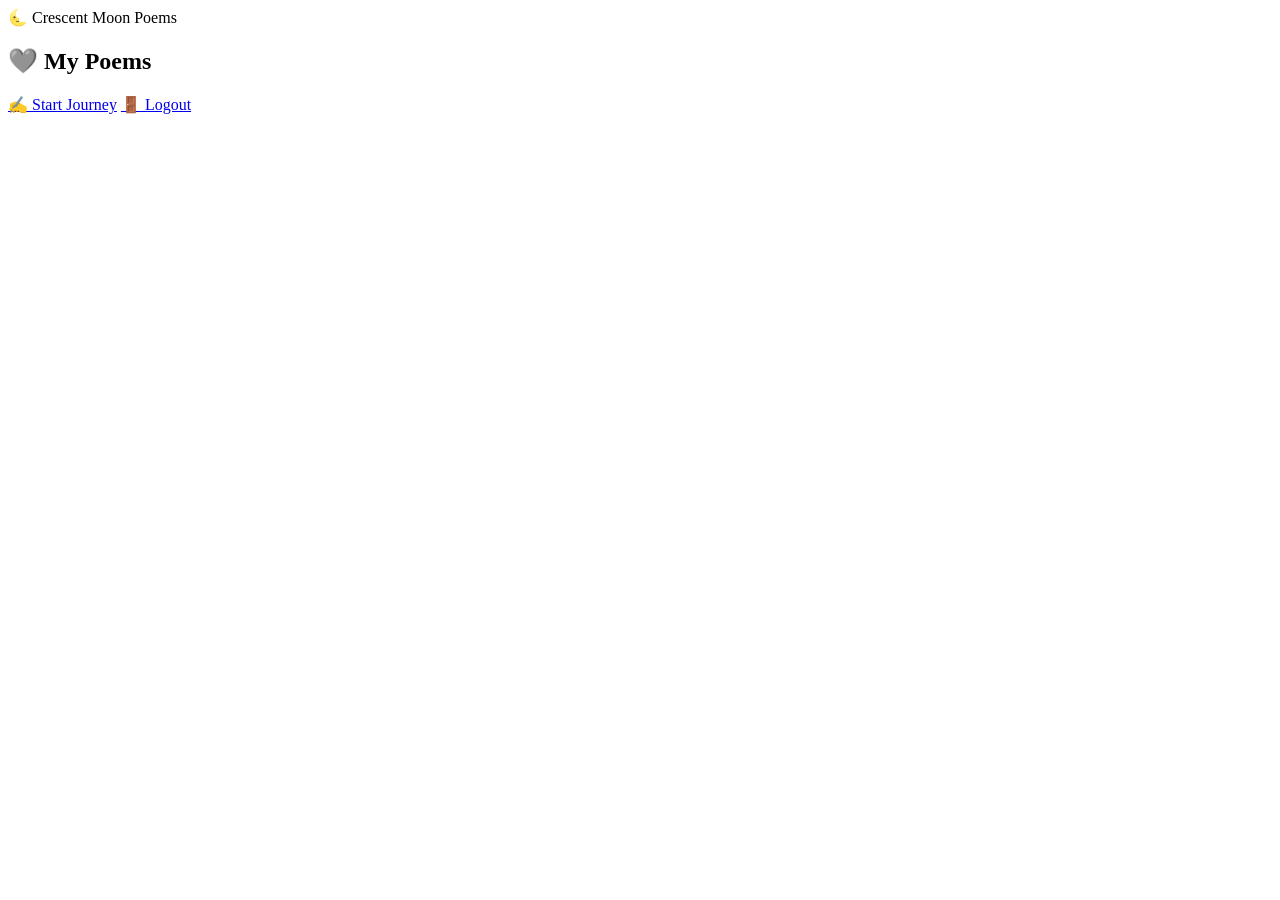
==== src/main/resources/templates/home.html @ bc731eef "Initial commit" ====
<!DOCTYPE html>
<html xmlns:th="http://www.thymeleaf.org">
<head>
    <meta charset="UTF-8">
    <title>My Poems 🌜</title>
    <link rel="stylesheet" href="/style.css">
</head>
<body>

<div class="logo">🌜 Crescent Moon Poems</div>

<div class="container">
    <h2>🩶 My Poems</h2>

    <div class="poem-list">
        <div class="poem-card" th:each="poem : ${poems}">
            <h3 th:text="${poem.title}"></h3>
            <p th:text="${poem.content}"></p>
        </div>
    </div>

    <div class="btn-group">
        <a href="/write" class="link-btn big-btn">✍ Start Journey</a>
        <a href="/logout" class="link-btn">🚪 Logout</a>
    </div>
</div>

</body>
</html>
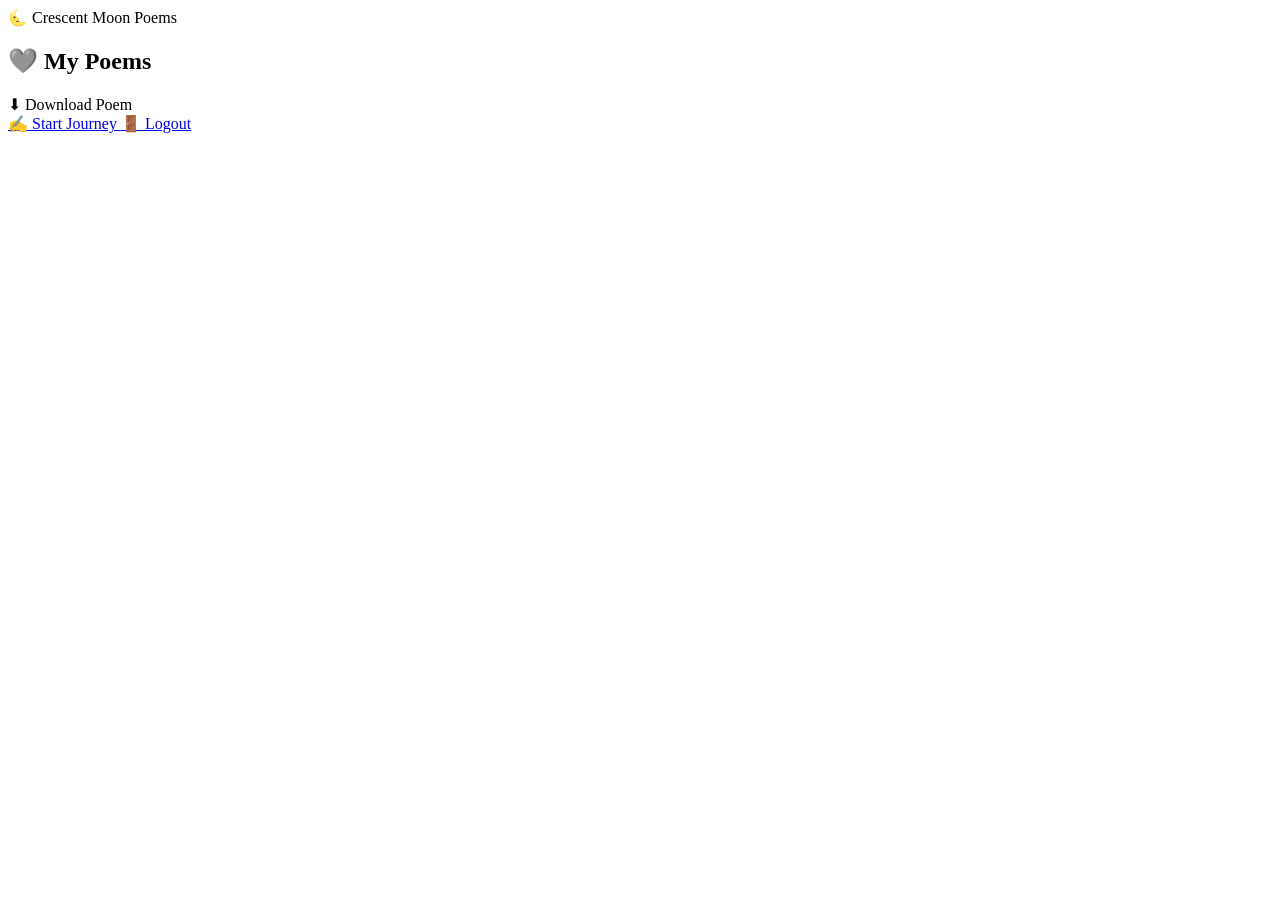
==== commit adaf79b1: "added poem download button" ====
--- a/src/main/resources/templates/home.html
+++ b/src/main/resources/templates/home.html
@@ -5,24 +5,45 @@
     <title>My Poems 🌜</title>
     <link rel="stylesheet" href="/style.css">
 </head>
+
 <body>
 
 <div class="logo">🌜 Crescent Moon Poems</div>
 
 <div class="container">
+
     <h2>🩶 My Poems</h2>
 
     <div class="poem-list">
+
         <div class="poem-card" th:each="poem : ${poems}">
+
             <h3 th:text="${poem.title}"></h3>
+
             <p th:text="${poem.content}"></p>
+
+            <!-- Download Button -->
+            <a th:href="@{/download(title=${poem.title},content=${poem.content})}"
+               class="link-btn">
+               ⬇ Download Poem
+            </a>
+
         </div>
+
     </div>
 
     <div class="btn-group">
-        <a href="/write" class="link-btn big-btn">✍ Start Journey</a>
-        <a href="/logout" class="link-btn">🚪 Logout</a>
+
+        <a href="/write" class="link-btn big-btn">
+            ✍ Start Journey
+        </a>
+
+        <a href="/logout" class="link-btn">
+            🚪 Logout
+        </a>
+
     </div>
+
 </div>
 
 </body>
